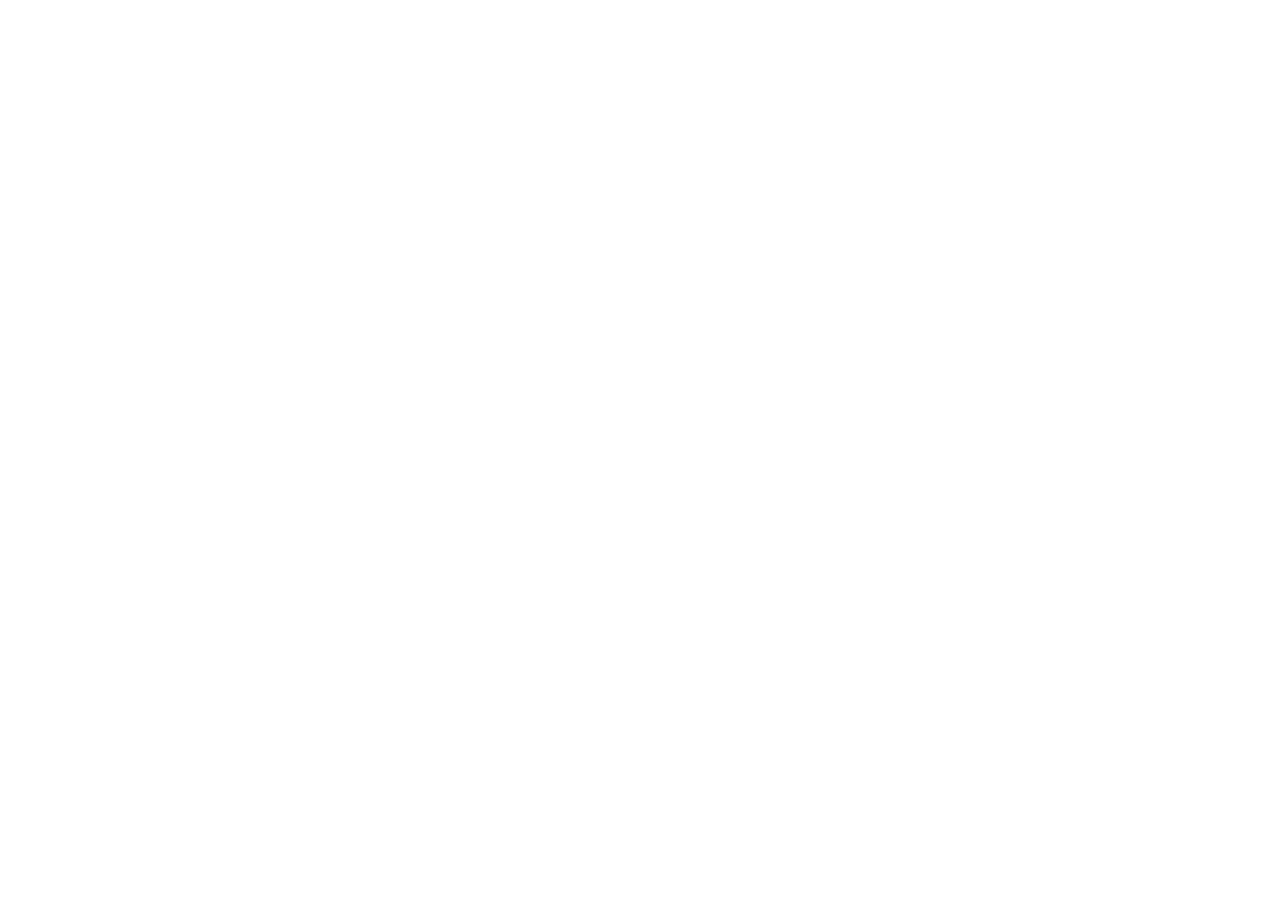
==== index.html @ 3392c63f "base do index.html do site" ====
<!DOCTYPE html>
<html lang="en">
<head>
    <meta charset="UTF-8">
    <meta name="viewport" content="width=device-width, initial-scale=1.0">
    <title>Taskflow Poggers</title>
    <link rel="stylesheet" href="style.css">
</head>
<body>
    
</body>
</html>
---- style.css ----
<<<<<<< HEAD
body{background:blue;} 
=======
body{font-family:Arial;background:#f4f4f4;margin:0;padding:0;text-align:center;}
h1{color:blue;font-size:40px;margin-top:20px;}
button{background:blue;color:white;border:none;padding:10px 20px;border-radius:8px;}
>>>>>>> 3e3148d36a42bb4126acbd06f3880ac100648282
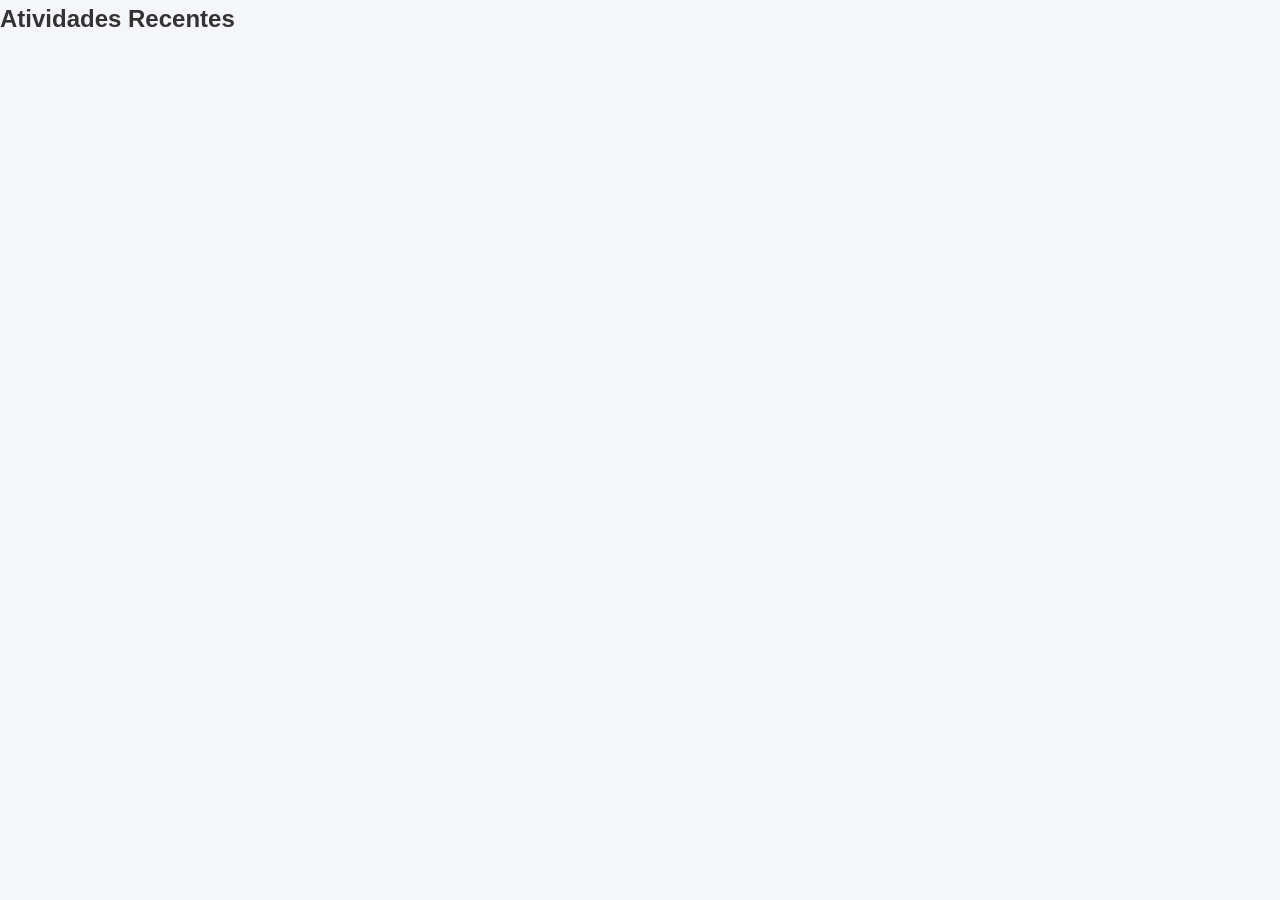
==== commit 637267a6: "Criado atividades recentes" ====
--- a/index.html
+++ b/index.html
@@ -7,6 +7,10 @@
     <link rel="stylesheet" href="style.css">
 </head>
 <body>
+    <h2>Atividades Recentes</h2>
+
+<ul id="atividades">
+</ul>
     
 </body>
 </html>
--- a/style.css
+++ b/style.css
@@ -1,7 +1,86 @@
-<<<<<<< HEAD
-body{background:blue;} 
-=======
-body{font-family:Arial;background:#f4f4f4;margin:0;padding:0;text-align:center;}
-h1{color:blue;font-size:40px;margin-top:20px;}
-button{background:blue;color:white;border:none;padding:10px 20px;border-radius:8px;}
->>>>>>> 3e3148d36a42bb4126acbd06f3880ac100648282
+/* Reset básico */
+* {
+    margin: 0;
+    padding: 0;
+    box-sizing: border-box;
+}
+
+/* Corpo da página */
+body {
+    font-family: Arial, Helvetica, sans-serif;
+    background-color: #f4f6f9;
+    color: #333;
+    line-height: 1.6;
+}
+
+/* Cabeçalho */
+header {
+    background-color: #6c63ff;
+    color: white;
+    padding: 20px;
+    text-align: center;
+}
+
+/* Conteúdo principal */
+main {
+    max-width: 1000px;
+    margin: 20px auto;
+    padding: 20px;
+}
+
+/* Cartões */
+.card {
+    background-color: white;
+    border-radius: 10px;
+    padding: 20px;
+    margin-bottom: 20px;
+    box-shadow: 0 2px 8px rgba(0, 0, 0, 0.1);
+}
+
+/* Botões */
+button {
+    background-color: #6c63ff;
+    color: white;
+    border: none;
+    padding: 10px 18px;
+    border-radius: 6px;
+    cursor: pointer;
+    transition: 0.3s;
+}
+
+button:hover {
+    background-color: #574fd6;
+}
+
+/* Campos de formulário */
+input,
+textarea,
+select {
+    width: 100%;
+    padding: 10px;
+    margin-top: 5px;
+    margin-bottom: 15px;
+    border: 1px solid #ccc;
+    border-radius: 6px;
+}
+
+/* Lista de tarefas */
+.task {
+    display: flex;
+    justify-content: space-between;
+    align-items: center;
+    background-color: #ffffff;
+    padding: 12px;
+    margin-bottom: 10px;
+    border-left: 5px solid #6c63ff;
+    border-radius: 6px;
+}
+
+/* Rodapé */
+footer {
+    text-align: center;
+    padding: 15px;
+    background-color: #222;
+    color: white;
+    margin-top: 30px;
+}
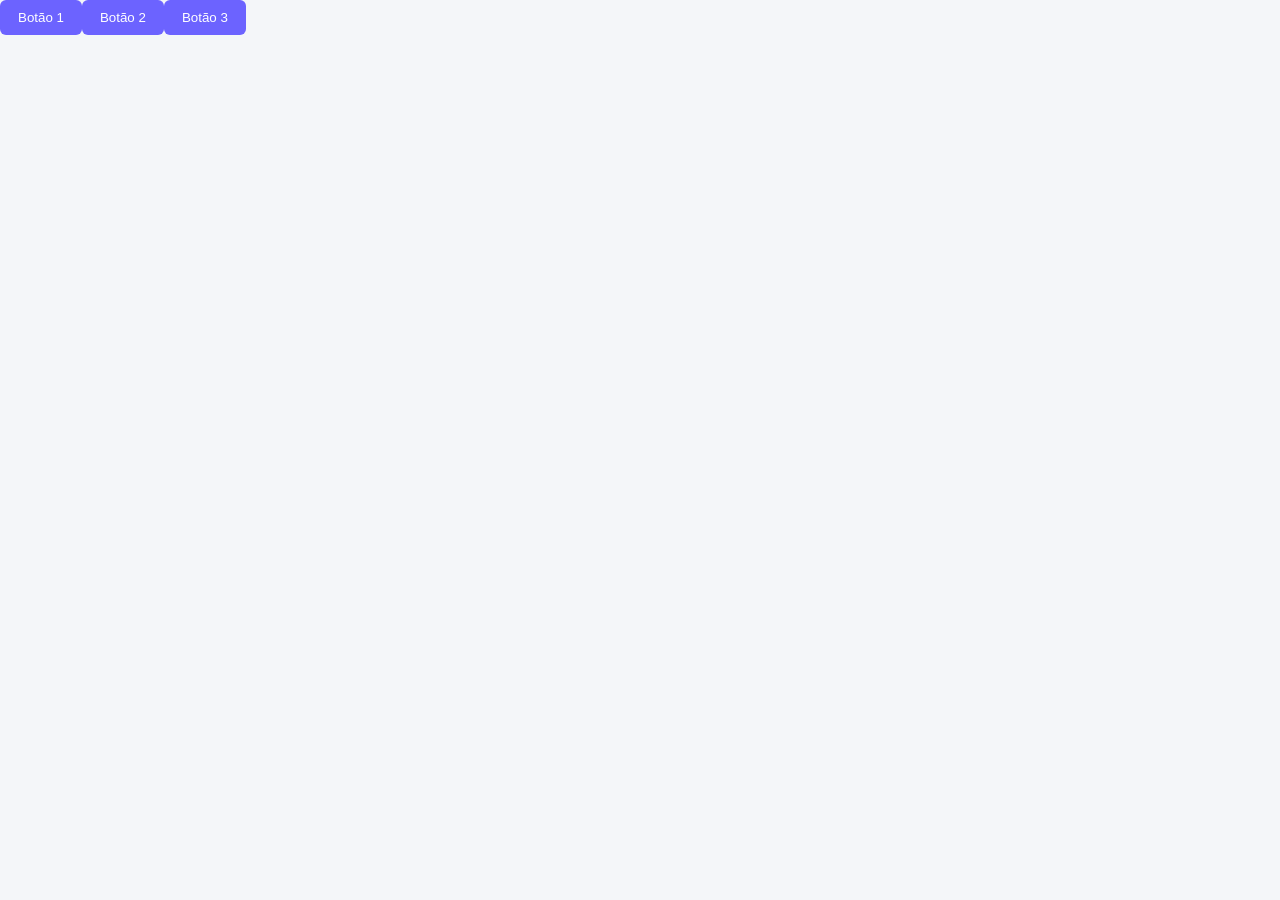
==== commit 34e9aba7: "Fazendo aparecer botoes" ====
--- a/index.html
+++ b/index.html
@@ -7,10 +7,21 @@
     <link rel="stylesheet" href="style.css">
 </head>
 <body>
-    <h2>Atividades Recentes</h2>
+    <div id="botoes"></div>
 
-<ul id="atividades">
-</ul>
-    
+<script>
+const container = document.getElementById("botoes");
+
+for (let i = 1; i <= 3; i++) {
+    const btn = document.createElement("button");
+    btn.textContent = `Botão ${i}`;
+
+    btn.addEventListener("click", () => {
+        alert(`Você clicou no Botão ${i}`);
+    });
+
+    container.appendChild(btn);
+}
+</script>
 </body>
 </html>
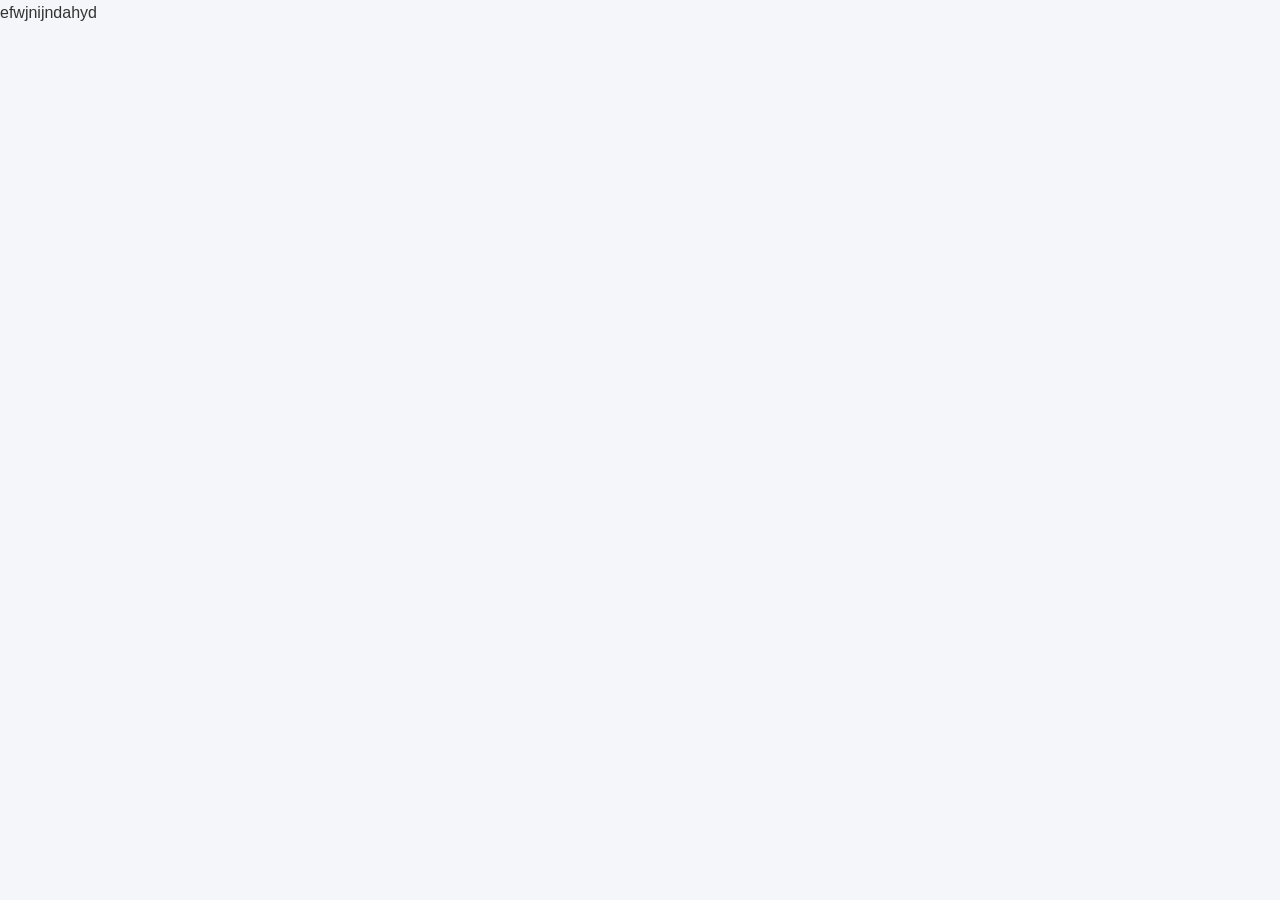
==== commit 9f121cd6: "responsividade dos botões do header" ====
--- a/index.html
+++ b/index.html
@@ -7,21 +7,6 @@
     <link rel="stylesheet" href="style.css">
 </head>
 <body>
-    <div id="botoes"></div>
-
-<script>
-const container = document.getElementById("botoes");
-
-for (let i = 1; i <= 3; i++) {
-    const btn = document.createElement("button");
-    btn.textContent = `Botão ${i}`;
-
-    btn.addEventListener("click", () => {
-        alert(`Você clicou no Botão ${i}`);
-    });
-
-    container.appendChild(btn);
-}
-</script>
+    efwjnijndahyd
 </body>
 </html>
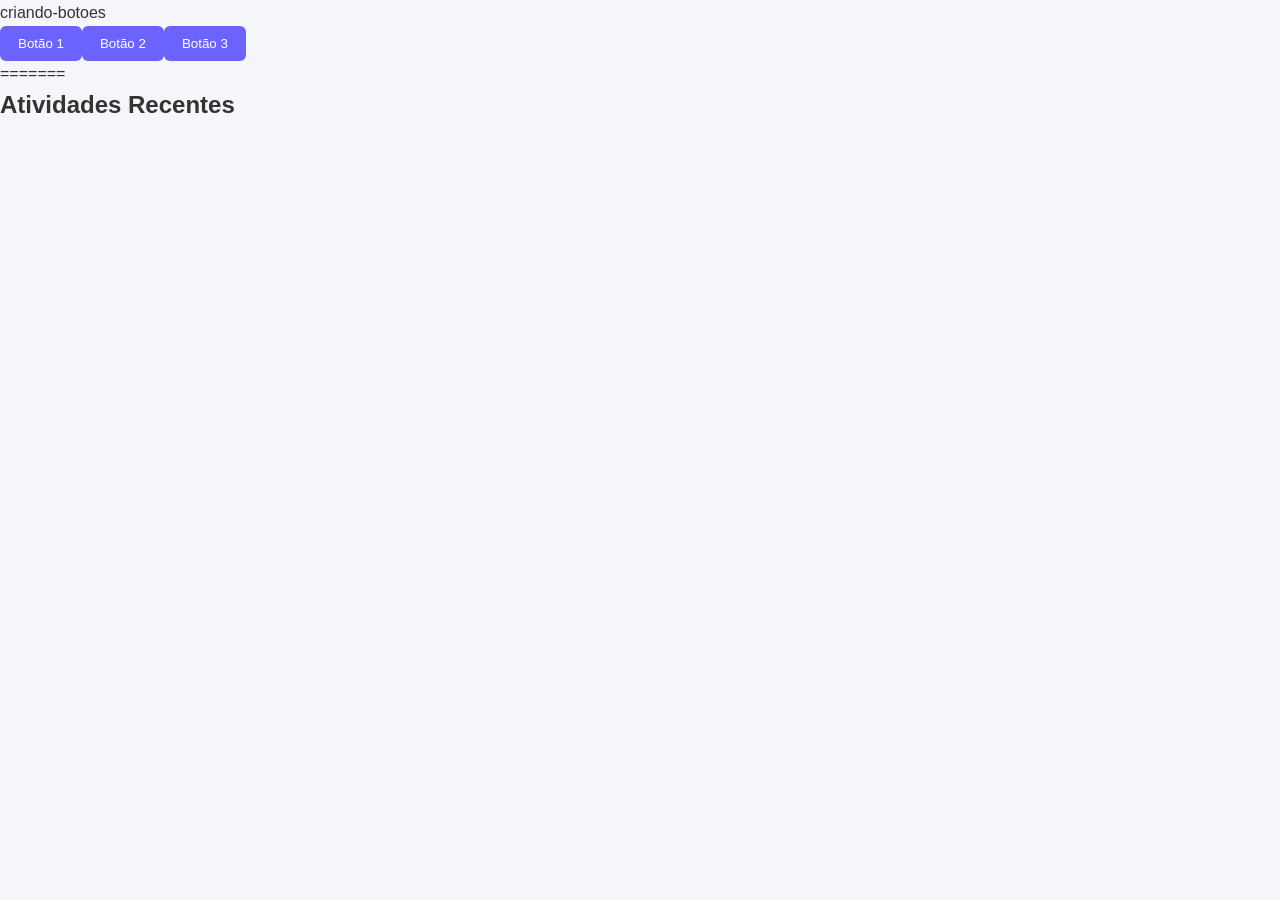
==== commit d975d768: "Merge branch 'master' into criando-botoes" ====
--- a/index.html
+++ b/index.html
@@ -7,6 +7,27 @@
     <link rel="stylesheet" href="style.css">
 </head>
 <body>
-    efwjnijndahyd
-</body>
+criando-botoes
+    <div id="botoes"></div>
+
+<script>
+const container = document.getElementById("botoes");
+
+for (let i = 1; i <= 3; i++) {
+    const btn = document.createElement("button");
+    btn.textContent = `Botão ${i}`;
+
+    btn.addEventListener("click", () => {
+        alert(`Você clicou no Botão ${i}`);
+    });
+
+    container.appendChild(btn);
+}
+</script>
+=======
+    <h2>Atividades Recentes</h2>
+
+<ul id="atividades">
+</ul>
+</body
 </html>
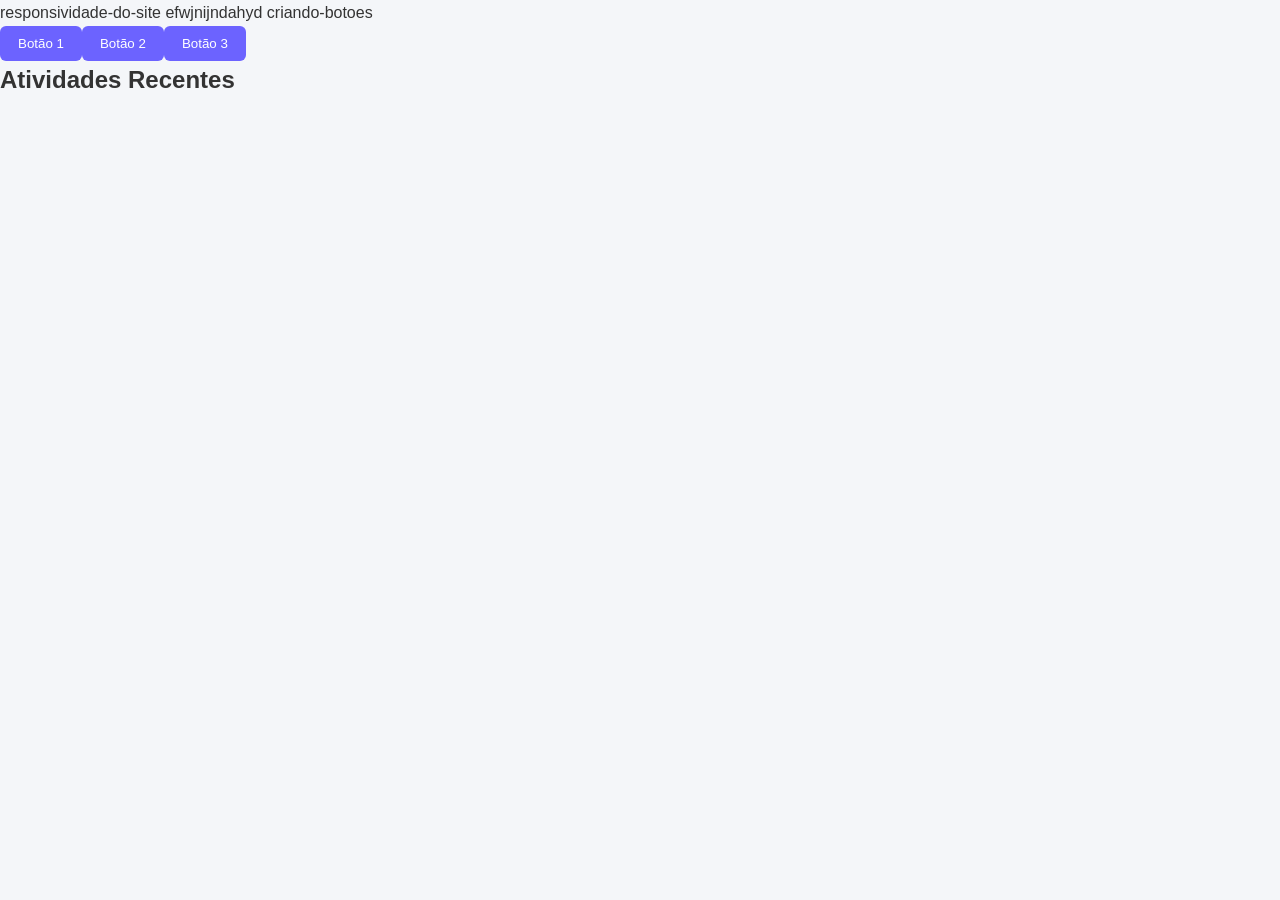
==== commit 694d4934: "Merge branch 'master' into responsividade-do-site" ====
--- a/index.html
+++ b/index.html
@@ -7,6 +7,10 @@
     <link rel="stylesheet" href="style.css">
 </head>
 <body>
+responsividade-do-site
+    efwjnijndahyd
+</body>
+
 criando-botoes
     <div id="botoes"></div>
 
@@ -24,10 +28,11 @@
     container.appendChild(btn);
 }
 </script>
-=======
+
     <h2>Atividades Recentes</h2>
 
 <ul id="atividades">
 </ul>
 </body
+ master
 </html>
